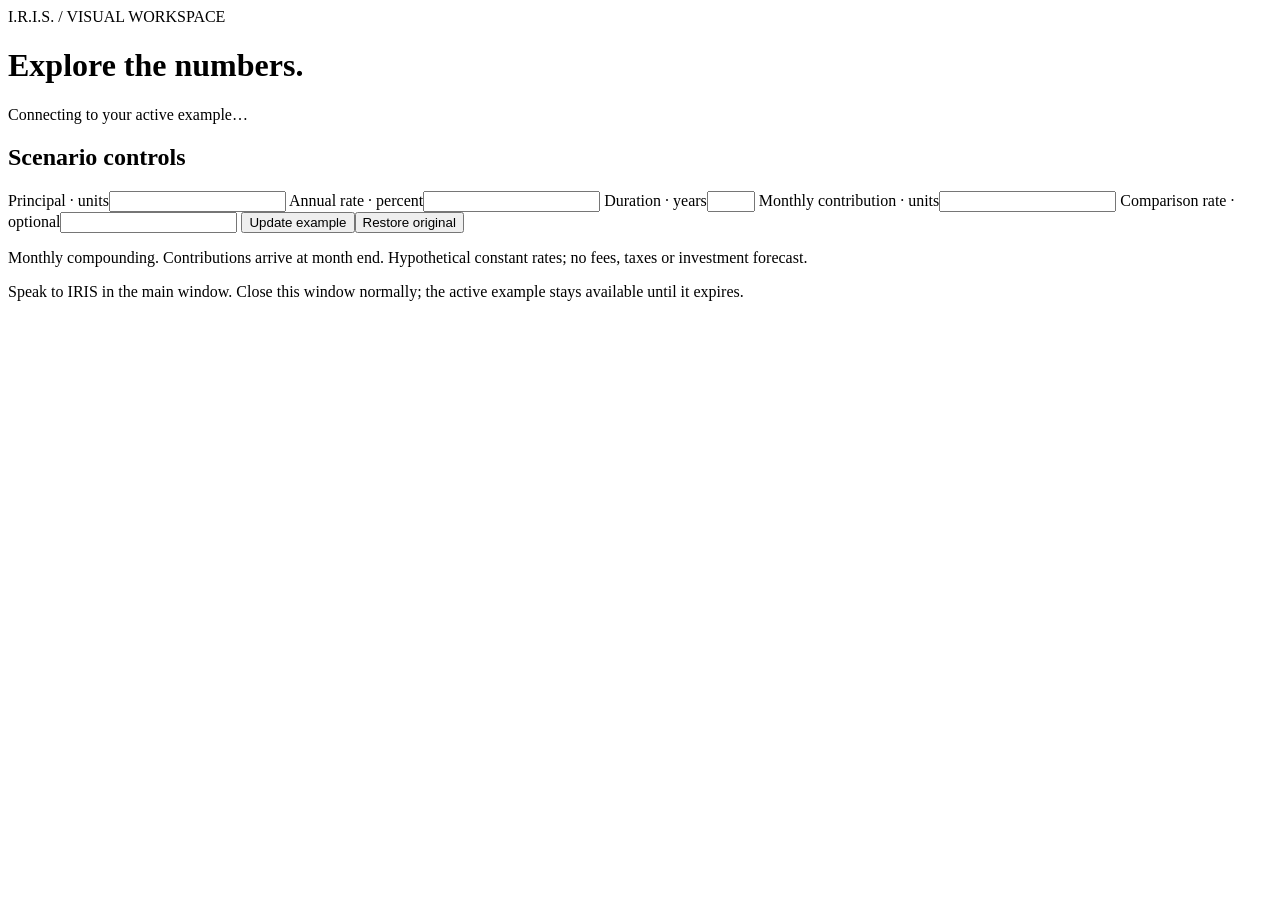
==== web/visual-workspace.html @ 64bff373 "Add authenticated native Visual Workspace with shared interactive scenario state" ====
<!doctype html>
<html lang="en"><head><meta charset="utf-8"><meta name="viewport" content="width=device-width, initial-scale=1"><title>IRIS Visual Workspace</title><link rel="stylesheet" href="/visual-workspace.css"></head>
<body><header><span class="eyebrow">I.R.I.S. / VISUAL WORKSPACE</span><h1>Explore the numbers.</h1><p id="status" role="status">Connecting to your active example…</p></header>
<main><section class="display"><div id="totals" aria-live="polite"></div><div id="chart"></div><p id="explanation"></p></section>
<aside><h2>Scenario controls</h2><form id="controls">
<label>Principal · units<input id="principal" type="number" min="0" max="10000000" step="any" required></label>
<label>Annual rate · percent<input id="rate" type="number" min="0" max="100" step="any" required></label>
<label>Duration · years<input id="years" type="number" min="1" max="50" step="1" required></label>
<label>Monthly contribution · units<input id="contribution" type="number" min="0" max="100000" step="any" required></label>
<label>Comparison rate · optional<input id="compared_rate" type="number" min="0" max="100" step="any"></label>
<button id="apply" type="submit">Update example</button><button id="reset" type="button">Restore original</button></form>
<p class="note">Monthly compounding. Contributions arrive at month end. Hypothetical constant rates; no fees, taxes or investment forecast.</p><p class="note">Speak to IRIS in the main window. Close this window normally; the active example stays available until it expires.</p></aside></main>
<script src="/pair.js"></script><script src="/visuals.js"></script><script src="/visual-workspace.js"></script></body></html>
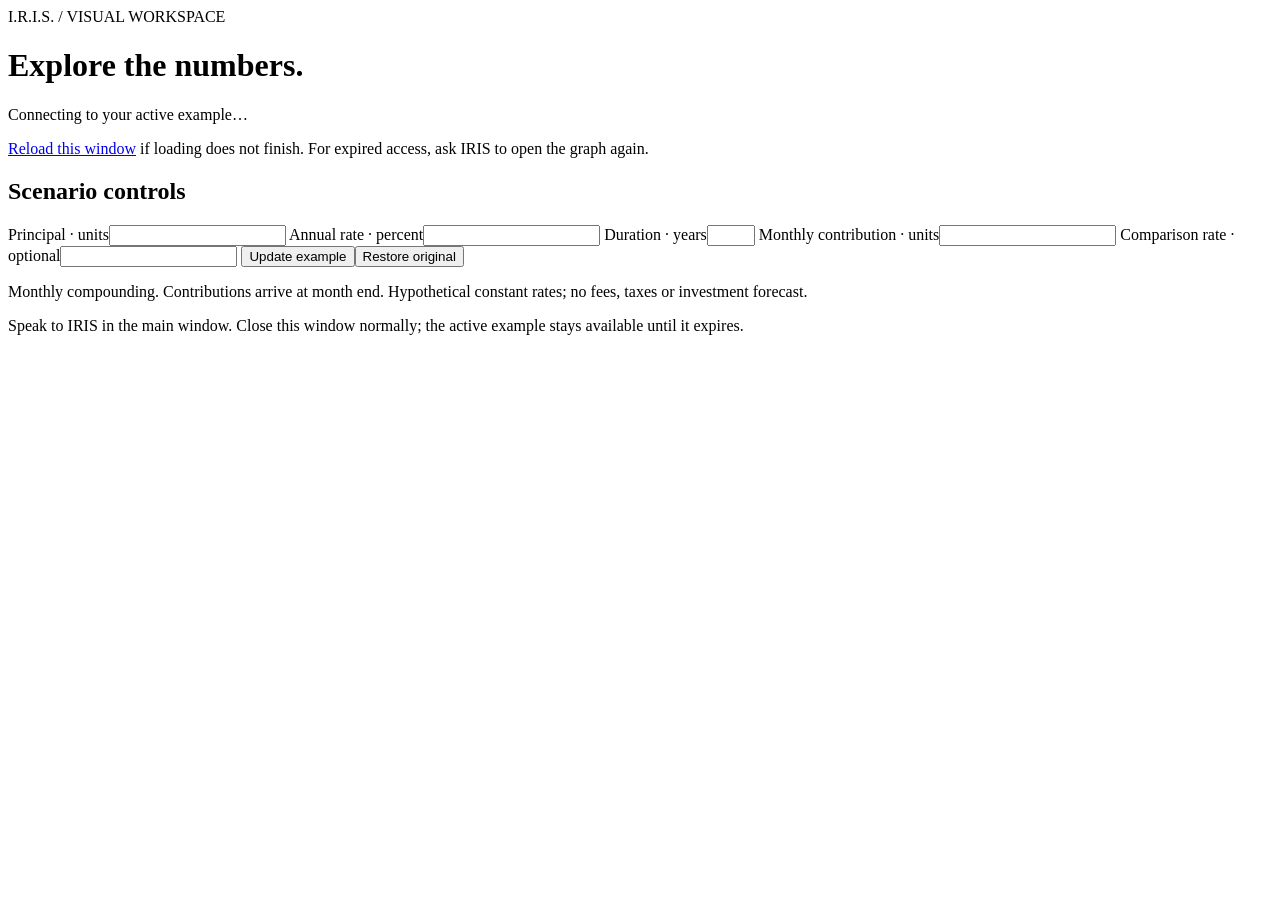
==== commit d1387003: "Gate visual startup on pairing and renderer readiness with recoverable loading" ====
--- a/web/visual-workspace.html
+++ b/web/visual-workspace.html
@@ -1,7 +1,7 @@
 <!doctype html>
 <html lang="en"><head><meta charset="utf-8"><meta name="viewport" content="width=device-width, initial-scale=1"><title>IRIS Visual Workspace</title><link rel="stylesheet" href="/visual-workspace.css"></head>
 <body><header><span class="eyebrow">I.R.I.S. / VISUAL WORKSPACE</span><h1>Explore the numbers.</h1><p id="status" role="status">Connecting to your active example…</p></header>
-<main><section class="display"><div id="totals" aria-live="polite"></div><div id="chart"></div><p id="explanation"></p></section>
+<p><a href="/visual">Reload this window</a> if loading does not finish. For expired access, ask IRIS to open the graph again.</p><button id="retry" type="button" hidden>Retry chart loading</button><main><section class="display"><div id="totals" aria-live="polite"></div><div id="chart"></div><p id="explanation"></p></section>
 <aside><h2>Scenario controls</h2><form id="controls">
 <label>Principal · units<input id="principal" type="number" min="0" max="10000000" step="any" required></label>
 <label>Annual rate · percent<input id="rate" type="number" min="0" max="100" step="any" required></label>
